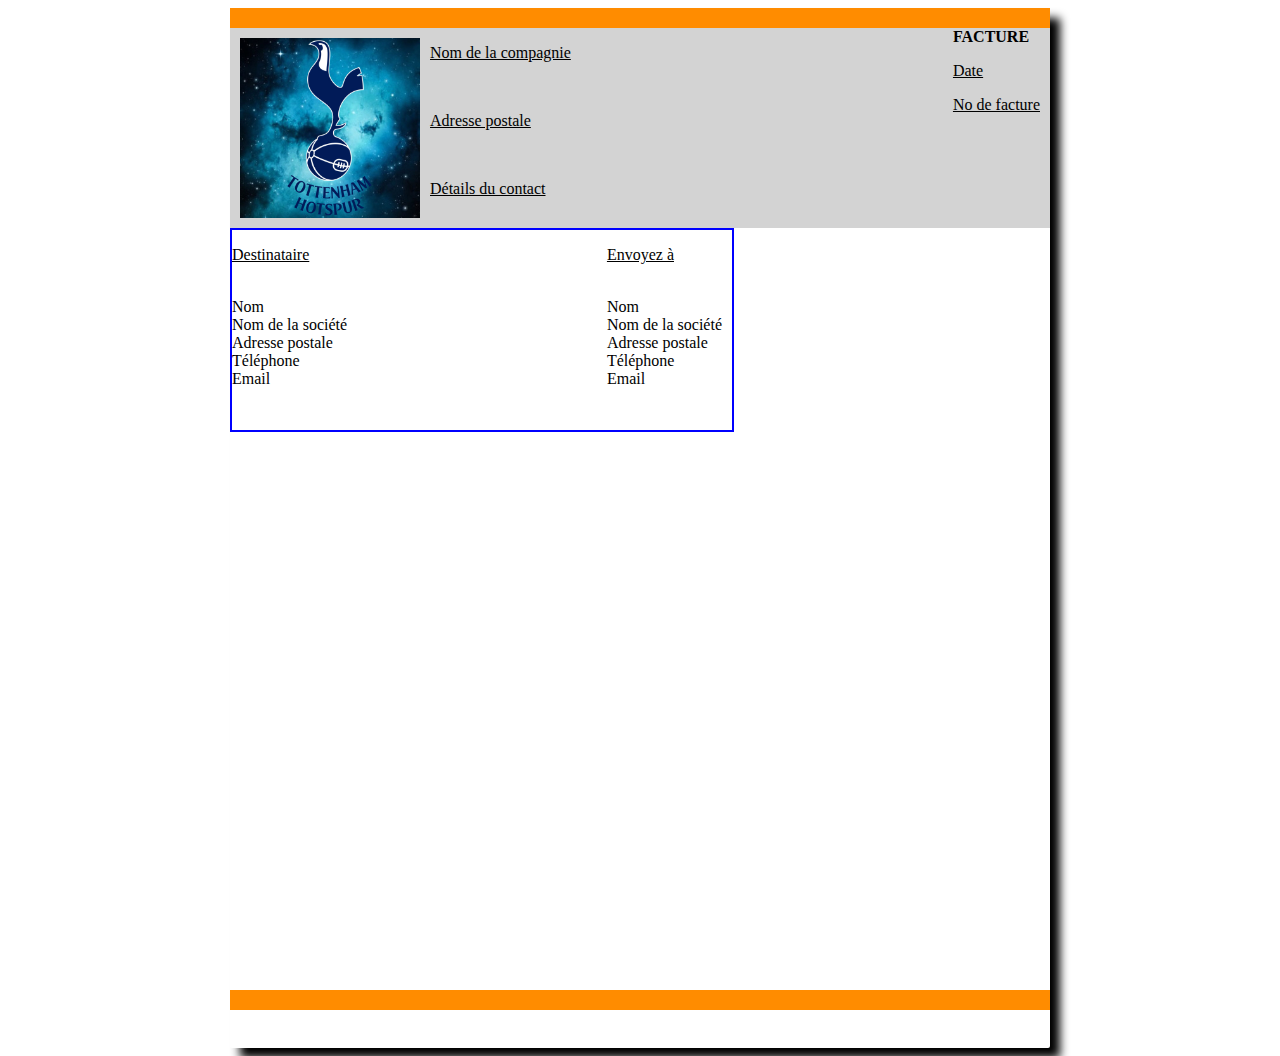
==== index.html @ d7f60d27 "Add files via upload" ====
<!DOCTYPE html>
<html>
<head>
	<meta charset="utf-8">
	<link rel="stylesheet" type="text/css" href="index.css">
	<title>facture</title>
<script type="text/javascript">

function calculate(){
	var a=parseInt(document.getElementById("first").value);
	var b=parseInt(document.getElementById("second").value);
	var c=parseInt(document.getElementById("third").value);

    var d=parseInt(document.getElementById("first1").value);
	var e=parseInt(document.getElementById("second1").value);
	var f=parseInt(document.getElementById("third1").value);

	var g=parseInt(document.getElementById("first2").value);
	var h=parseInt(document.getElementById("second2").value);
	var i=parseInt(document.getElementById("third2").value);

	var j=parseInt(document.getElementById("first3").value);
	var k=parseInt(document.getElementById("second3").value);
	var l=parseInt(document.getElementById("third3").value);

    var m=parseInt(document.getElementById("first4").value);
	var n=parseInt(document.getElementById("second4").value);
	var o=parseInt(document.getElementById("third4").value);

    var p=parseInt(document.getElementById("first5").value);
	var q=parseInt(document.getElementById("second5").value);
	var r=parseInt(document.getElementById("third5").value);

	var s=parseInt(document.getElementById("first6").value);
	var t=parseInt(document.getElementById("second6").value);
	var u=parseInt(document.getElementById("third6").value);

    var v=parseInt(document.getElementById("first7").value);
	var w=parseInt(document.getElementById("second7").value);
	var x=parseInt(document.getElementById("third7").value);

    var y=parseInt(document.getElementById("first8").value);
	var z=parseInt(document.getElementById("second8").value);
	var ab=parseInt(document.getElementById("third8").value);

	var ac=parseInt(document.getElementById("first9").value);
	var ad=parseInt(document.getElementById("second9").value);
	var ae=parseInt(document.getElementById("third9").value);

    var af=parseInt(document.getElementById("first10").value);
	var ag=parseInt(document.getElementById("second10").value);
	var ah=parseInt(document.getElementById("third10").value);

	document.getElementById("answer").value=(y*z);
	document.getElementById("answer1").value=(b*c);
	document.getElementById("answer2").value=(e*f);
	document.getElementById("total").value=(b*c+e*f+y*z);
	}

</script>

</head>
<body>
	<div class="page">
	    <header></header>

            <div class="bloc1">
    	         <div class="logo">
    		         <img src="logo.jpg" height="180px" width="180px">
    	         </div>
    	    <div class="entete">	
    		    <div class="gauche">
    		        <p><u>Nom de la compagnie</u></p><br>
    		        <p><u>Adresse postale</u></p>
    		        <br>
    		        <p><u>Détails du contact</u></p>
    	        </div>
    	        <div class="droite">
    	    	    <b>FACTURE</b><br>
                    <p><u>Date</u></p>
                    <p><u>No de facture</u></p>
    	        </div>
    	    </div>
            </div>

            <div class="bloc2">
            	<div class="gauche">
            	<p><u>Destinataire</u></p><br>
            	Nom<br>
            	Nom de la société<br>
            	Adresse postale<br>
            	Téléphone<br>
            	Email<br>
                </div>
                <div class="droite">
                <p><u>Envoyez à</u></p><br>
            	Nom<br>
            	Nom de la société<br>
            	Adresse postale<br>
            	Téléphone<br>
            	Email<br>
                </div>
            </div>

        <footer></footer>

    </div>
</body>
</html>
---- index.css ----
.page
{
	height: 1000px;
	width: 780px;
	border: 5px #3388CC;
	border-radius: 2px;
	box-shadow: 10px 10px 10px Black;
	font-family: verdana;
	font-size: 16px;
	margin: auto;
	padding: 20px;
}

header
{
    height: 20px;
    width: 820px;
    border-top: 20px solid darkorange;
    margin-left: -20px;
    margin-top: -20px;     
}



.bloc1
{
	width: 820px;
	height: 200px;
	margin-left: -20px;
    margin-top: -20px;  
    background-color: lightgrey;
}

.logo
{
	float: left;
	margin-top: 10px;
	margin-left: 10px;
}

.entete
{
	margin-left: 200px;
	height: 180px;
	width: 620px;
}

.gauche
{
	float: left;
}

.droite
{
	float: right;
	margin-right: 10px;
}

.bloc2
{
    width: 500px;
	height: 200px;
	margin-left: -20px;
    margin-bottom: -20px; 
    border: 2px solid blue;
}













































footer
{
	height: 20px;
	width: 820px;
	position: absolute;
	bottom: 0;
	margin-left: -20px;
    margin-top: -40px;  
    margin-bottom: -110px;
    background-color: darkorange;
}
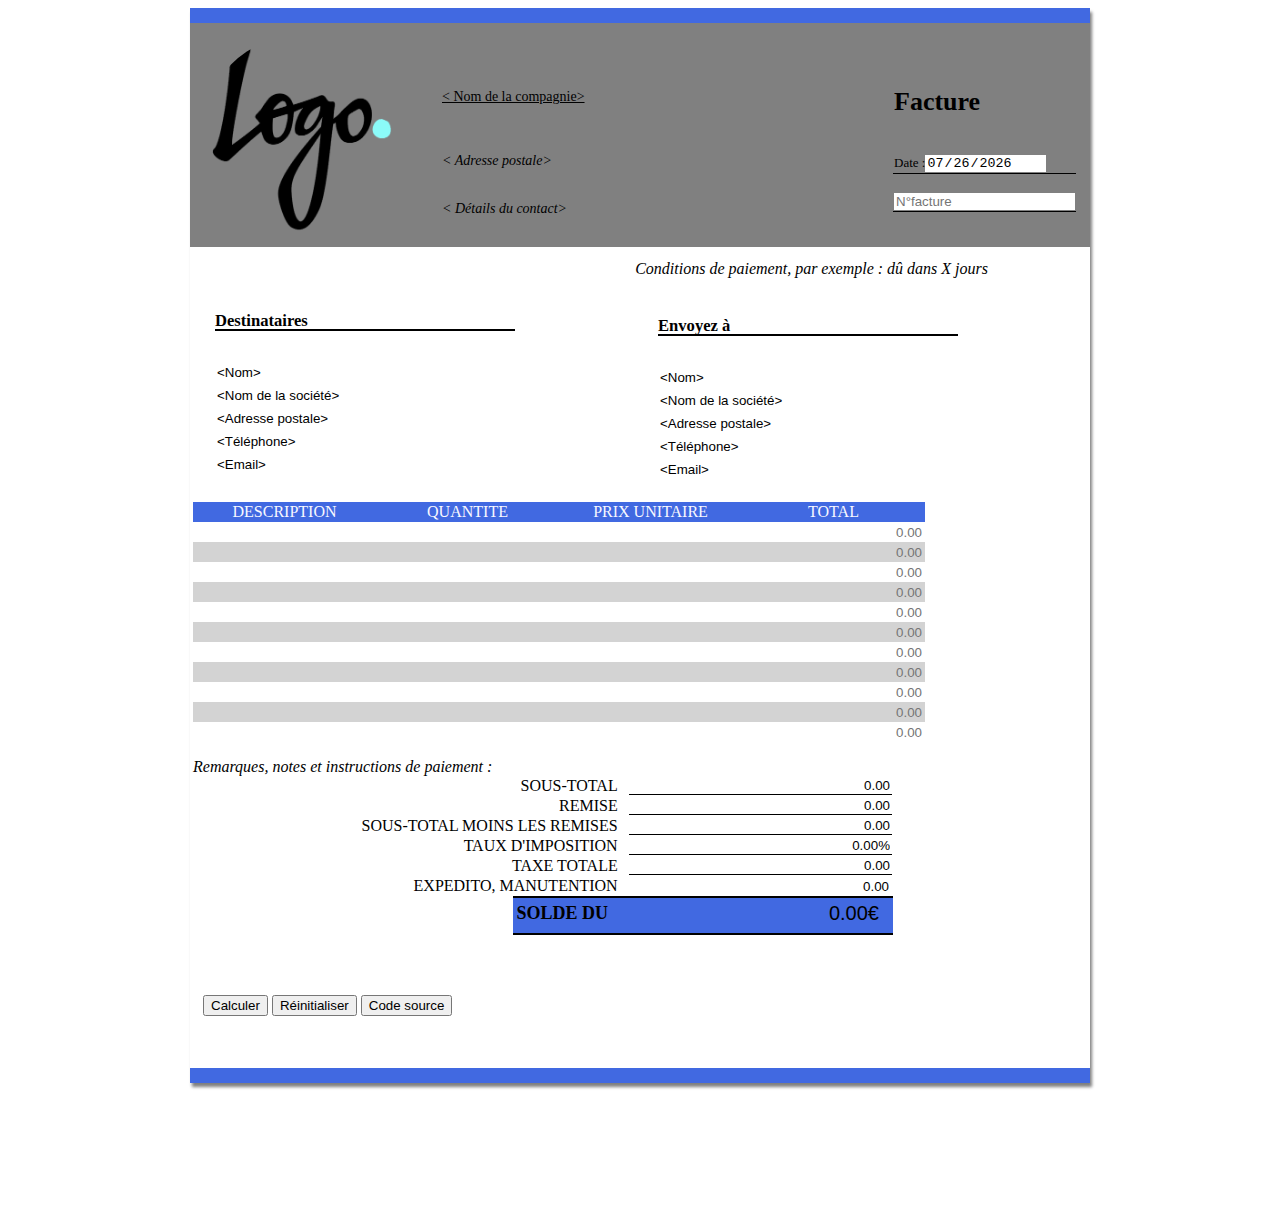
==== commit 685060bb: "Add files via upload" ====
--- a/index.html
+++ b/index.html
@@ -2,108 +2,207 @@
 <html>
 <head>
 	<meta charset="utf-8">
+	<title>FACTURE</title>
 	<link rel="stylesheet" type="text/css" href="index.css">
-	<title>facture</title>
-<script type="text/javascript">
-
-function calculate(){
-	var a=parseInt(document.getElementById("first").value);
-	var b=parseInt(document.getElementById("second").value);
-	var c=parseInt(document.getElementById("third").value);
-
-    var d=parseInt(document.getElementById("first1").value);
-	var e=parseInt(document.getElementById("second1").value);
-	var f=parseInt(document.getElementById("third1").value);
-
-	var g=parseInt(document.getElementById("first2").value);
-	var h=parseInt(document.getElementById("second2").value);
-	var i=parseInt(document.getElementById("third2").value);
-
-	var j=parseInt(document.getElementById("first3").value);
-	var k=parseInt(document.getElementById("second3").value);
-	var l=parseInt(document.getElementById("third3").value);
-
-    var m=parseInt(document.getElementById("first4").value);
-	var n=parseInt(document.getElementById("second4").value);
-	var o=parseInt(document.getElementById("third4").value);
-
-    var p=parseInt(document.getElementById("first5").value);
-	var q=parseInt(document.getElementById("second5").value);
-	var r=parseInt(document.getElementById("third5").value);
-
-	var s=parseInt(document.getElementById("first6").value);
-	var t=parseInt(document.getElementById("second6").value);
-	var u=parseInt(document.getElementById("third6").value);
-
-    var v=parseInt(document.getElementById("first7").value);
-	var w=parseInt(document.getElementById("second7").value);
-	var x=parseInt(document.getElementById("third7").value);
-
-    var y=parseInt(document.getElementById("first8").value);
-	var z=parseInt(document.getElementById("second8").value);
-	var ab=parseInt(document.getElementById("third8").value);
-
-	var ac=parseInt(document.getElementById("first9").value);
-	var ad=parseInt(document.getElementById("second9").value);
-	var ae=parseInt(document.getElementById("third9").value);
-
-    var af=parseInt(document.getElementById("first10").value);
-	var ag=parseInt(document.getElementById("second10").value);
-	var ah=parseInt(document.getElementById("third10").value);
-
-	document.getElementById("answer").value=(y*z);
-	document.getElementById("answer1").value=(b*c);
-	document.getElementById("answer2").value=(e*f);
-	document.getElementById("total").value=(b*c+e*f+y*z);
-	}
-
-</script>
-
+	<script type="text/javascript" src="index.js"></script>
 </head>
 <body>
 	<div class="page">
-	    <header></header>
-
-            <div class="bloc1">
-    	         <div class="logo">
-    		         <img src="logo.jpg" height="180px" width="180px">
-    	         </div>
-    	    <div class="entete">	
-    		    <div class="gauche">
-    		        <p><u>Nom de la compagnie</u></p><br>
-    		        <p><u>Adresse postale</u></p>
-    		        <br>
-    		        <p><u>Détails du contact</u></p>
-    	        </div>
-    	        <div class="droite">
-    	    	    <b>FACTURE</b><br>
-                    <p><u>Date</u></p>
-                    <p><u>No de facture</u></p>
-    	        </div>
-    	    </div>
-            </div>
-
-            <div class="bloc2">
-            	<div class="gauche">
-            	<p><u>Destinataire</u></p><br>
-            	Nom<br>
-            	Nom de la société<br>
-            	Adresse postale<br>
-            	Téléphone<br>
-            	Email<br>
-                </div>
-                <div class="droite">
-                <p><u>Envoyez à</u></p><br>
-            	Nom<br>
-            	Nom de la société<br>
-            	Adresse postale<br>
-            	Téléphone<br>
-            	Email<br>
-                </div>
-            </div>
-
-        <footer></footer>
-
-    </div>
+		<div class="entete">
+
+			<div class="logo">
+			<img src="logo.png" width="200px" height="200px">
+			<p class="entete2"><u>< Nom de la compagnie></u><br><br><br><br>
+			<em>< Adresse postale></br><br><br>
+				< Détails du contact>
+			</em></p>
+			</div>
+
+			<div class="presentation">
+			<table>
+				<tr>
+					<td><h1>Facture</h1></td>
+				</tr>
+			
+				<tr>
+				<td class="n°facture"><br>Date :<input style=
+					"border:  hidden;border: 0;background-color: white;"type="date" name="date" id="Aujourdhui" value="" readonly></td><br><br>
+				</tr>
+				<tr>
+				<td class="n°facture"><br><input style=
+					"border:  hidden;border: 0;background-color: white;"type="text" name="facture" placeholder="N°facture"></td>
+				</tr>
+			</table>
+				<script>
+				document.getElementById("Aujourdhui").valueAsDate= new Date();
+				</script>
+			</div>
+
+	</div>
+		<div class="section">
+			<span class="conditions">Conditions de paiement, par exemple : dû dans X jours</span>
+			<div class="destinataires">	
+			<form>
+			<span><h5>Destinataires</h5></span>
+				<li><input style="border-style: none;"type="text" name="nom" placeholder="Nom" value="<Nom>"></li>
+				<li><input style="border-style: none;"type="text" name="nom de la société" placeholder="Nom de la société" value="<Nom de la société>"></li>
+				<li><input style="border-style: none;"type="text" name="adresse postale"placeholder="Adresse postale" value="<Adresse postale>"></li>
+				<td><input style="border-style: none;"type="text" name="téléphone" placeholder="Téléphone"value="<Téléphone>"></li>
+				<li><input style="border-style: none;"type="text" name="email" placeholder="Email"value="<Email>"></li>
+			</form>
+			</div>
+			
+			<div class="envoyez">
+			<form>
+			<span><h5>Envoyez à</h5></span>
+				<li><input style="border-style: none;"type="text" name="nom" placeholder="Nom" value="<Nom>"></li>
+				<li><input style="border-style: none;"type="text" name="nom de la société" placeholder="Nom de la société" value="<Nom de la société>"></li>
+				<li><input style="border-style: none;"type="text" name="adresse postale"placeholder="Adresse postale" value="<Adresse postale>"></li>
+				<td><input style="border-style: none;"type="text" name="téléphone" placeholder="Téléphone" value="<Téléphone>"></li>
+				<li><input style="border-style: none;"type="text" name="email" placeholder="Email" value="<Email>"></li>
+			</form>
+			</div>
+			
+		
+<div class="tableau">
+	<form>
+	<table style="border: 0;margin: 0;" cellspacing="0">
+		<tr class="titre" style="border-style: none;background-color: royalblue;color: ghostwhite; text-align: center;">
+			<td>DESCRIPTION</td>
+			<td>QUANTITE </td>
+			<td>PRIX UNITAIRE</td>
+			<td>TOTAL</td>
+		</tr>
+		<tr>
+			<td><input style="border-style:none;"  type="text" placeholder="" name="t1"></td>
+			<td><input style="border-style:none;"type="text"name="b" placeholder="" id="b"   ></td>
+			<td><input style="border-style:none;"type="text"name="a" placeholder="" id="a"   ></td>
+			<td><input style="border-style:none;text-align: right;"id="c" name="c" placeholder="0.00" type="text"></td>
+		</tr>
+		<tr class="color">
+			<td><input style="border-style:none;"class="color"type="text" placeholder="" name="t2"></td>
+			<td> <input style="border-style:none;"class="color" type="text"name="b1" placeholder="" id="b1"></td>
+			<td><input style="border-style:none;"class="color"type="text"name="a1" placeholder="" id="a1"></td>
+			<td><input style="border-style:none;text-align: right"class="color"id="c1" name="c1" placeholder="0.00" type="text"></td>
+		</tr>
+		<tr>
+			<td><input style="border-style:none;"type="text" placeholder="" name="t3"></td>
+			<td><input style="border-style:none;"type="text"name="b2" placeholder="" id="b2"></td>
+			<td><input style="border-style:none;"type="text"name="a2" placeholder="" id="a2"></td>
+			<td><input style="border-style:none;text-align: right"id="c2" name="c2" placeholder="0.00" type="text"></td>
+		</tr>
+		<tr class="color">
+			<td><input style="border-style:none;"class="color"type="text" placeholder="" name="t4"></td>
+			<td><input style="border-style:none;" class="color"type="text"name="b3" placeholder="" id="b3"></td>
+			<td><input style="border-style:none;"class="color"type="text"name="a3" placeholder="" id="a3"></td>
+			<td><input style="border-style:none;text-align: right"class="color"id="c3" name="c3" placeholder="0.00" type="text"></td>
+		</tr>
+		<tr>
+			<td><input style="border-style:none;"type="text" placeholder="" name="t5"></td>
+			<td><input style="border-style:none;"type="text"name="b4" placeholder="" id="b4"></td>
+			<td><input style="border-style:none;"type="text"name="a4" placeholder="" id="a4"></td>
+			<td><input style="border-style:none;text-align: right"id="c4" name="c4" placeholder="0.00" type="text"></td>
+		</tr>
+		<tr class="color">
+			<td><input style="border-style:none;"class="color"type="text" placeholder="" name="t6"></td>
+			<td><input style="border-style:none;"class="color"type="text"name="b5" placeholder="" id="b5"></td>
+			<td><input style="border-style:none;"class="color"type="text"name="a5" placeholder="" id="a5"></td>
+			<td><input style="border-style:none;text-align: right"class="color"id="c5" name="c5" placeholder="0.00" type="text"></td>
+		</tr>
+		<tr>
+			<td><input style="border-style:none;"type="text" placeholder="" name="t7"></td>
+			<td><input style="border-style:none;"type="text"name="b6" placeholder="" id="b6"></td>
+			<td><input style="border-style:none;"type="text"name="a6" placeholder="" id="a6"></td>
+			<td><input style="border-style:none;text-align: right"id="a6" name="a6" placeholder="0.00" type="text"></td>
+		</tr>
+		<tr class="color">
+			<td><input style="border-style:none;"class="color" type="text" placeholder="" name="t8"></td>
+			<td><input style="border-style:none;"class="color"type="text"name="b7" placeholder="" id="b7"></td>
+			<td><input style="border-style:none;"class="color"type="text"name="a7" placeholder="" id="a7"></td>
+			<td><input style="border-style:none;text-align: right"class="color"id="c7" name="c7" placeholder="0.00" type="text"></td>
+		</tr>
+		<tr>
+			<td><input style="border-style:none;"type="text" placeholder="" name="t9"></td>
+			<td><input style="border-style:none;"type="text"name="b8" placeholder="" id="b8"></td>
+			<td><input style="border-style:none;"type="text"name="a8" placeholder="" id="a8"></td>
+			<td><input style="border-style:none;text-align: right"id="c8" name="c8" placeholder="0.00" type="text"></td>
+		</tr>
+		<tr class="color">
+			<td><input style="border-style:none;"class="color"type="text" placeholder="" name="t10"></td>
+			<td><input style="border-style:none;"class="color"type="text"name="b9" placeholder="" id="b9"></td>
+			<td><input style="border-style:none;"class="color"type="text"name="a9" placeholder="" id="a9"></td>
+			<td><input style="border-style:none;text-align: right"class="color"id="c9" name="c9" placeholder="0.00" type="text"></td>
+		</tr>
+		<tr>
+			<td><input style="border-style:none;"type="text" placeholder="" name="t11"></td>
+			<td><input style="border-style:none;"type="text"name="b10" placeholder="" id="b10"></td>
+			<td><input style="border-style:none;"type="text"name="a10" placeholder="" id="a10"></td>
+			<td><input style="border-style:none;text-align: right"id="c10" name="c10" placeholder="0.00" type="text"></td>
+		</tr>
+		<table class="calcul" width="95%" border="0" style="border-style: none;">
+		<tr class="calcul">
+			<p><span>Remarques, notes et instructions de paiement :</span></p><br>
+						<td></td>
+						<td></td>
+						<td>SOUS-TOTAL</td>
+						<td><input type="text" name="ST1" id="ST1" value="0.00"readonly></td>
+					</tr>
+					<tr class="calcul">
+						<td></td>
+						<td></td>
+						<td>REMISE</td>
+						<td><input type="text" name="R1" id="R1" value="0.00"></td>
+					</tr>
+					<tr class="calcul">
+						<td></td>
+						<td></td>
+						<td>SOUS-TOTAL MOINS LES REMISES</td>
+						<td><input type="text" name="ST1_R1" id="ST1_R1" value="0.00"readonly></td>
+					</tr>
+					<tr class="calcul">
+						<td></td>
+						<td></td>
+						<td>TAUX D'IMPOSITION</td>
+						<td><input type="text" name="I1" id="I1" value="0.00%"></td> 
+					</tr>
+					<tr class="calcul">
+						<td></td>
+						<td></td>
+						<td>TAXE TOTALE</td>
+						<td><input type="text" name="t1" id="t1" value="0.00"readonly></td>
+					</tr>
+					<tr class="calcul_S">
+						<td></td>
+						<td></td>
+						<td>EXPEDITO, MANUTENTION</td>
+						<td><input type="text" name="EXP_m1" id="EXP_m1" value="0.00"></td>
+					</tr>
+				</table>
+
+				<table class="solde">
+					<tr class="calcul_S">
+						<td>SOLDE DU</td>
+						<td><input style="font-size: 20px"type="text" name="solde" id="solde" value="0.00€"readonly></td>
+					</tr>
+					<tr>
+					<td></td>
+					<td></td>
+					<td></td>
+					<td></td>
+					</tr>
+				</table>
+			</div>
+			<div class="button">
+			<input type="button" name="Calculer" onclick="calculate()" value="Calculer">
+			<input type="reset" value="Réinitialiser" id="reset">
+			
+			<input type="button" name="Code source" value="Code source" onclick="access()">
+			</div>
+		</table>
+		</form>
+		</div>
+
+
+			
 </body>
 </html>--- a/index.css
+++ b/index.css
@@ -1,122 +1,177 @@
 .page
 {
-	height: 1000px;
-	width: 780px;
-	border: 5px #3388CC;
-	border-radius: 2px;
-	box-shadow: 10px 10px 10px Black;
-	font-family: verdana;
+	width: 900px;
+	height: 1045px;
+	border: 0px solid transparent;
+	box-shadow: 2px 4px 3px grey;
 	font-size: 16px;
 	margin: auto;
-	padding: 20px;
+	padding: 0px;
+	border-top: 15px solid royalblue;
+	border-bottom: 15px solid royalblue;
+	display: block;
+}
+.entete
+{
+	border: 2px solid transparent;
+	height: 200px;
+	padding: 10px;
+	background-color: grey;
+	font-size: 13px;
+	text-align: justify;
+}
+.logo
+{
+	float: left;
+}
+.entete2
+{
+	width: 180px;
+	height: 50px;
+	margin-left: 240px;
+	margin-top: -150px;
+	font-size: 14px;
+}
+.presentation
+{
+	float: right;
+}
+.section
+{
+	width: 795px;
+	height: 290px;
+	border: 3px solid transparent;
+	font-size: 16px;
+	margin-top: 10px;
+}
+img
+{
+	border-radius: 50%;
 }
 
-header
+.destinataires
 {
-    height: 20px;
-    width: 820px;
-    border-top: 20px solid darkorange;
-    margin-left: -20px;
-    margin-top: -20px;     
+	float: left;
+	border: 2px solid transparent;
+	margin-top: 13px;
+	padding: 10px;
+	width: 40%;
+	height: 200px;
+	margin-left: 10px;
+	font-family: fantasy;
+	font-size: 20px;
+	display: inline-block;
+	list-style-type: none;
+}
+h5
+{
+	line-height: 1em;
+	border-bottom: 2px solid black;
+	width: 300px;
+
+
+}
+h5 span{
+	background:blue ;
+	padding: 10px;
+}
+
+h1
+{
+	color: black;
+	font-size: 26px;
+}
+
+.envoyez
+{
+	border: 2px solid transparent;
+	margin-top: 0px;
+	margin-right: 0px;
+	width: 40%;
+	height: 200px;
+	padding: 10px;
+	float: right;
+	font-family: fantasy;
+	font-size: 20px;
+	display: inline-block;
+	list-style-type: none;
 }
 
 
 
-.bloc1
+.color
+{ 
+	background-color: lightgrey;
+ }
+.conditions
 {
-	width: 820px;
-	height: 200px;
-	margin-left: -20px;
-    margin-top: -20px;  
-    background-color: lightgrey;
+	float: right;
+	font-size: 16px;
+	font-style: italic;
+	margin-right: 0px;
+
 }
-
-.logo
+.tableau
 {
-	float: left;
-	margin-top: 10px;
-	margin-left: 10px;
+	width: 700px;
+	display: block;
 }
-
-.entete
+p span 
 {
-	margin-left: 200px;
-	height: 180px;
-	width: 620px;
-}
-
-.gauche
-{
+	font-style: italic;
+	font-size: 16px;
 	float: left;
 }
 
-.droite
+table.calcul
 {
 	float: right;
-	margin-right: 10px;
+	border: 0px;
+	margin: 0px;
+	border-spacing: 0;
+	text-align: right;
+	margin-right: 0px;
+	padding: 0px;
+
+}
+table .calcul input 
+{
+	border-style: hidden;
+	border-bottom: 1px solid black;
+	float: right;
+	text-align: right;
+	width: 95%;
+
+}
+table .calcul_S input
+{
+	border-style: hidden;
+	float: right;
+	text-align: right;
+	background-color: transparent;
+	margin-right: 1px;
+
+}
+table.solde
+{
+	float: right;
+	font-size: 18px;
+	background-color: royalblue;
+	font-weight: bold;
+	border-bottom: 2px solid black;
+	border-top: 2px solid black;
+
 }
 
-.bloc2
+td.n°facture
 {
-    width: 500px;
+	border-bottom: 1px solid;
+}
+div.button
+{
+	float: left;
+	width:100%;
 	height: 200px;
-	margin-left: -20px;
-    margin-bottom: -20px; 
-    border: 2px solid blue;
-}
-
-
-
-
-
-
-
-
-
-
-
-
-
-
-
-
-
-
-
-
-
-
-
-
-
-
-
-
-
-
-
-
-
-
-
-
-
-
-
-
-
-
-
-
-
-footer
-{
-	height: 20px;
-	width: 820px;
-	position: absolute;
-	bottom: 0;
-	margin-left: -20px;
-    margin-top: -40px;  
-    margin-bottom: -110px;
-    background-color: darkorange;
+	padding: 10px;
+	margin-top: 50px;
 }